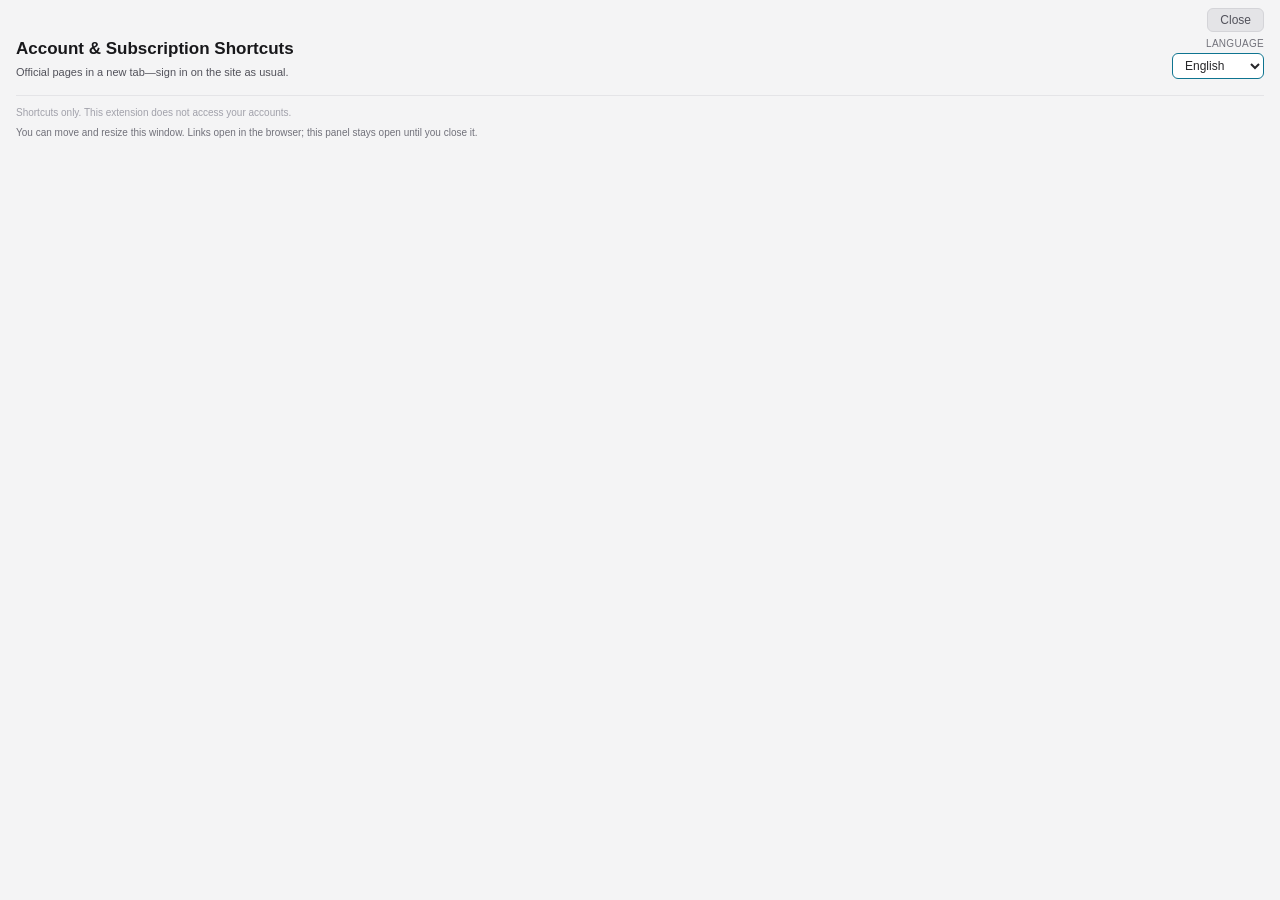
==== panel.html @ a591901f "feat: movable panel window instead of toolbar popup (v0.2.0) Made-with: Cursor" ====
<!DOCTYPE html>
<html lang="en">
<head>
  <meta charset="UTF-8">
  <meta name="viewport" content="width=device-width, initial-scale=1.0">
  <title>Account &amp; Subscription Shortcuts</title>
  <link rel="stylesheet" href="panel.css">
</head>
<body>
  <div class="container">
    <div class="window-toolbar">
      <button type="button" id="btnClose" class="btn-close" data-i18n="closeWindow">Close</button>
    </div>

    <header>
      <div class="header-row">
        <div>
          <h1 data-i18n="title">Account &amp; Subscription Shortcuts</h1>
          <p class="subtitle" data-i18n="subtitle">Official pages in a new tab—sign in on the site as usual.</p>
        </div>
        <div class="language-selector">
          <label for="languageSelect" class="language-label" data-i18n="language">Language</label>
          <select id="languageSelect" aria-label="Language">
            <option value="en">English</option>
            <option value="es">Español</option>
          </select>
        </div>
      </div>
    </header>

    <main id="shortcuts-root" aria-live="polite"></main>

    <footer>
      <p class="note" data-i18n="note">Shortcuts only. This extension does not access your accounts.</p>
      <p class="note note-secondary" data-i18n="windowHint">You can move and resize this window. Links open in the browser; this panel stays open until you close it.</p>
    </footer>
  </div>
  <script src="shortcuts-data.js"></script>
  <script src="panel.js"></script>
</body>
</html>
---- panel.css ----
* {
  margin: 0;
  padding: 0;
  box-sizing: border-box;
}

html {
  height: 100%;
}

body {
  min-width: 300px;
  min-height: 280px;
  height: 100%;
  overflow-y: auto;
  font-family: -apple-system, BlinkMacSystemFont, 'Segoe UI', Roboto, sans-serif;
  background: #f4f4f5;
  color: #27272a;
}

.container {
  padding: 8px 16px 12px;
  min-height: 100%;
}

.window-toolbar {
  display: flex;
  justify-content: flex-end;
  margin-bottom: 6px;
}

.btn-close {
  padding: 4px 12px;
  font-size: 12px;
  font-weight: 500;
  color: #52525b;
  background: #e4e4e7;
  border: 1px solid #d4d4d8;
  border-radius: 6px;
  cursor: pointer;
}

.btn-close:hover {
  background: #d4d4d8;
  color: #18181b;
}

.btn-close:focus {
  outline: none;
  box-shadow: 0 0 0 2px rgba(14, 116, 144, 0.35);
}

header {
  margin-bottom: 14px;
}

.header-row {
  display: flex;
  justify-content: space-between;
  align-items: flex-start;
  gap: 12px;
}

.header-row > div:first-child {
  flex: 1;
  min-width: 0;
}

.language-selector {
  display: flex;
  flex-direction: column;
  align-items: flex-end;
  gap: 4px;
  flex-shrink: 0;
}

.language-selector .language-label {
  font-size: 10px;
  color: #71717a;
  text-transform: uppercase;
  letter-spacing: 0.3px;
}

.language-selector select {
  padding: 4px 8px;
  border: 1px solid #0e7490;
  border-radius: 6px;
  font-size: 12px;
  background: #fff;
  color: #27272a;
  cursor: pointer;
  min-width: 92px;
}

.language-selector select:hover {
  border-color: #155e75;
}

.language-selector select:focus {
  outline: none;
  box-shadow: 0 0 0 2px rgba(14, 116, 144, 0.25);
}

header h1 {
  font-size: 17px;
  font-weight: 600;
  color: #18181b;
  margin-bottom: 6px;
  line-height: 1.25;
}

.subtitle {
  font-size: 11px;
  color: #52525b;
  line-height: 1.4;
}

.shortcut-section {
  margin-bottom: 14px;
}

.shortcut-section:last-of-type {
  margin-bottom: 10px;
}

.section-title {
  font-size: 11px;
  font-weight: 600;
  text-transform: uppercase;
  letter-spacing: 0.4px;
  color: #0e7490;
  margin-bottom: 8px;
  padding-bottom: 4px;
  border-bottom: 1px solid #e4e4e7;
}

.shortcut-list {
  display: flex;
  flex-direction: column;
  gap: 6px;
}

.btn-shortcut {
  display: flex;
  align-items: center;
  width: 100%;
  padding: 10px 12px;
  border: 1px solid #e4e4e7;
  border-radius: 8px;
  font-size: 13px;
  font-weight: 500;
  text-align: left;
  cursor: pointer;
  background: #fff;
  color: #18181b;
  transition: background 0.12s ease, border-color 0.12s ease, box-shadow 0.12s ease;
}

.btn-shortcut:hover {
  background: #f0fdfa;
  border-color: #99f6e4;
  box-shadow: 0 2px 6px rgba(15, 118, 110, 0.08);
}

.btn-shortcut:active {
  background: #ccfbf1;
}

.btn-shortcut:focus {
  outline: none;
  box-shadow: 0 0 0 2px rgba(14, 116, 144, 0.35);
}

footer {
  margin-top: 8px;
  padding-top: 10px;
  border-top: 1px solid #e4e4e7;
}

.note {
  font-size: 10px;
  color: #a1a1aa;
  line-height: 1.45;
}

.note-secondary {
  margin-top: 6px;
  color: #71717a;
}
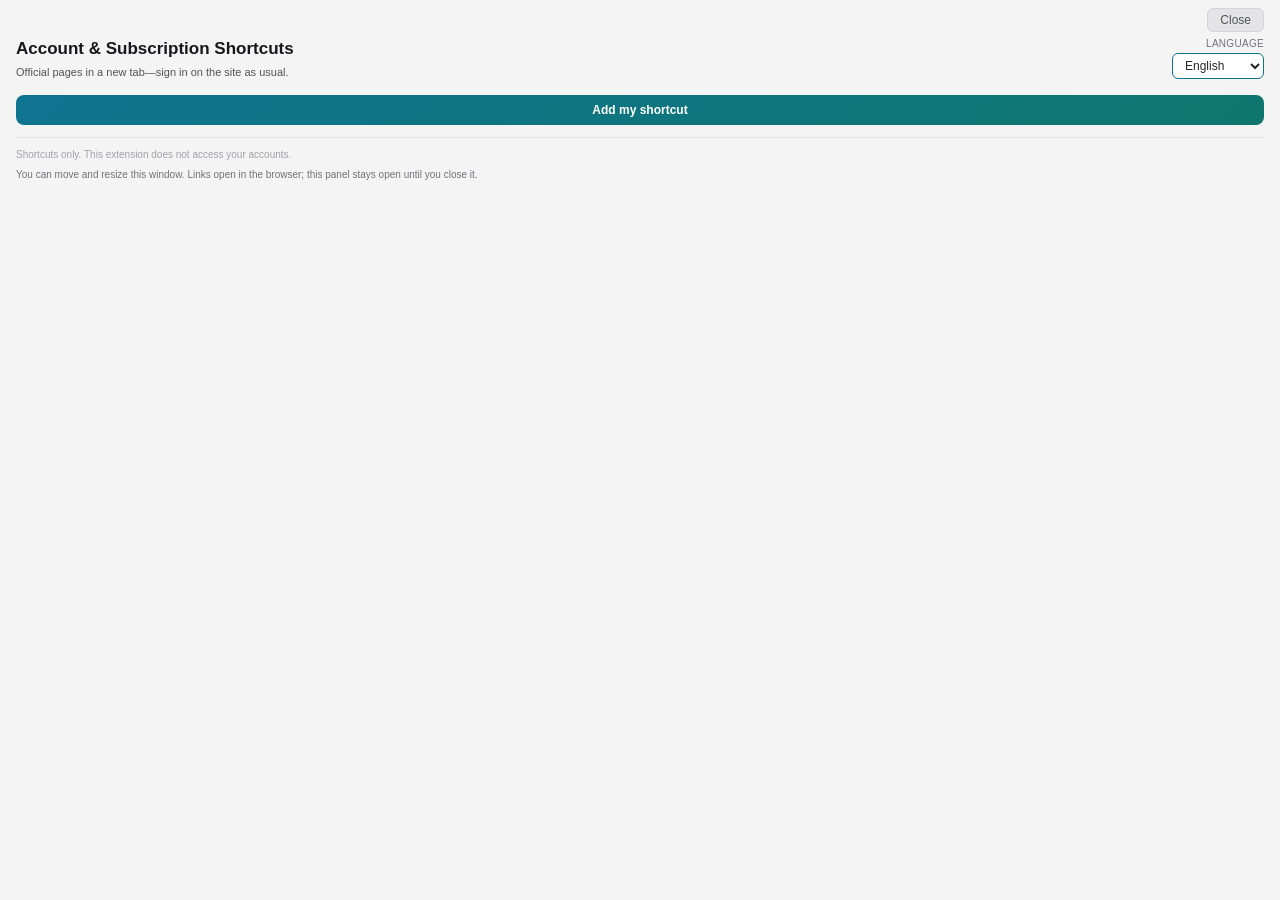
==== commit 8a59f345: "feat: user-defined shortcuts (add, edit, delete) stored locally (v0.3.0) Made-with: Cursor" ====
--- a/panel.html
+++ b/panel.html
@@ -28,6 +28,30 @@
       </div>
     </header>
 
+    <section class="personal-toolbar" aria-label="Personal shortcuts">
+      <button type="button" id="btnAddPersonal" class="btn-add-personal" data-i18n="addPersonal">Add my shortcut</button>
+      <div id="personalForm" class="personal-form hidden">
+        <h3 id="personalFormTitle" class="personal-form-title"></h3>
+        <div class="form-row">
+          <label for="personalLabel" id="labelForName" data-i18n="formLabel">Name</label>
+          <input type="text" id="personalLabel" autocomplete="off" maxlength="120" />
+        </div>
+        <div class="form-row">
+          <label for="personalUrl" id="labelForUrl" data-i18n="formUrl">URL</label>
+          <input type="url" id="personalUrl" inputmode="url" autocomplete="off" maxlength="2048" placeholder="https://…" />
+        </div>
+        <div class="form-row">
+          <label for="personalCategory" id="labelForCategory" data-i18n="formCategory">Section</label>
+          <select id="personalCategory" aria-describedby="labelForCategory"></select>
+        </div>
+        <p id="personalFormError" class="form-error" role="alert" hidden></p>
+        <div class="form-actions">
+          <button type="button" id="btnSavePersonal" class="btn-primary" data-i18n="savePersonal">Save</button>
+          <button type="button" id="btnCancelPersonal" class="btn-secondary" data-i18n="cancelForm">Cancel</button>
+        </div>
+      </div>
+    </section>
+
     <main id="shortcuts-root" aria-live="polite"></main>
 
     <footer>
--- a/panel.css
+++ b/panel.css
@@ -50,6 +50,174 @@
   box-shadow: 0 0 0 2px rgba(14, 116, 144, 0.35);
 }
 
+.personal-toolbar {
+  margin-bottom: 12px;
+}
+
+.hidden {
+  display: none !important;
+}
+
+.btn-add-personal {
+  width: 100%;
+  padding: 8px 12px;
+  font-size: 12px;
+  font-weight: 600;
+  color: #fff;
+  background: linear-gradient(135deg, #0e7490 0%, #0f766e 100%);
+  border: none;
+  border-radius: 8px;
+  cursor: pointer;
+}
+
+.btn-add-personal:hover {
+  filter: brightness(1.05);
+}
+
+.btn-add-personal:focus {
+  outline: none;
+  box-shadow: 0 0 0 2px rgba(14, 116, 144, 0.45);
+}
+
+.personal-form {
+  margin-top: 10px;
+  padding: 12px;
+  background: #fff;
+  border: 1px solid #e4e4e7;
+  border-radius: 10px;
+}
+
+.personal-form-title {
+  font-size: 13px;
+  font-weight: 600;
+  color: #18181b;
+  margin-bottom: 10px;
+}
+
+.form-row {
+  display: flex;
+  flex-direction: column;
+  gap: 4px;
+  margin-bottom: 10px;
+}
+
+.form-row label {
+  font-size: 11px;
+  font-weight: 500;
+  color: #52525b;
+}
+
+.form-row input,
+.form-row select {
+  padding: 8px 10px;
+  border: 1px solid #d4d4d8;
+  border-radius: 6px;
+  font-size: 13px;
+  font-family: inherit;
+}
+
+.form-row input:focus,
+.form-row select:focus {
+  outline: none;
+  border-color: #0e7490;
+  box-shadow: 0 0 0 2px rgba(14, 116, 144, 0.2);
+}
+
+.form-error {
+  font-size: 11px;
+  color: #b91c1c;
+  margin-bottom: 8px;
+}
+
+.form-actions {
+  display: flex;
+  gap: 8px;
+  flex-wrap: wrap;
+}
+
+.btn-primary {
+  padding: 8px 14px;
+  font-size: 12px;
+  font-weight: 600;
+  color: #fff;
+  background: #0e7490;
+  border: none;
+  border-radius: 6px;
+  cursor: pointer;
+}
+
+.btn-primary:hover {
+  background: #155e75;
+}
+
+.btn-primary:focus {
+  outline: none;
+  box-shadow: 0 0 0 2px rgba(14, 116, 144, 0.4);
+}
+
+.btn-secondary {
+  padding: 8px 14px;
+  font-size: 12px;
+  font-weight: 500;
+  color: #52525b;
+  background: #f4f4f5;
+  border: 1px solid #d4d4d8;
+  border-radius: 6px;
+  cursor: pointer;
+}
+
+.btn-secondary:hover {
+  background: #e4e4e7;
+}
+
+.user-shortcut-row {
+  display: flex;
+  gap: 6px;
+  align-items: stretch;
+}
+
+.user-shortcut-row .btn-shortcut-user {
+  flex: 1;
+  min-width: 0;
+  border-left: 3px solid #0e7490;
+}
+
+.user-shortcut-actions {
+  display: flex;
+  flex-direction: column;
+  gap: 4px;
+  flex-shrink: 0;
+}
+
+.btn-icon-tiny {
+  padding: 4px 8px;
+  font-size: 11px;
+  font-weight: 500;
+  line-height: 1.2;
+  color: #52525b;
+  background: #fff;
+  border: 1px solid #d4d4d8;
+  border-radius: 6px;
+  cursor: pointer;
+  white-space: nowrap;
+}
+
+.btn-icon-tiny:hover {
+  background: #f4f4f5;
+  color: #18181b;
+}
+
+.btn-icon-tiny.danger:hover {
+  background: #fef2f2;
+  color: #b91c1c;
+  border-color: #fecaca;
+}
+
+.btn-icon-tiny:focus {
+  outline: none;
+  box-shadow: 0 0 0 2px rgba(14, 116, 144, 0.25);
+}
+
 header {
   margin-bottom: 14px;
 }
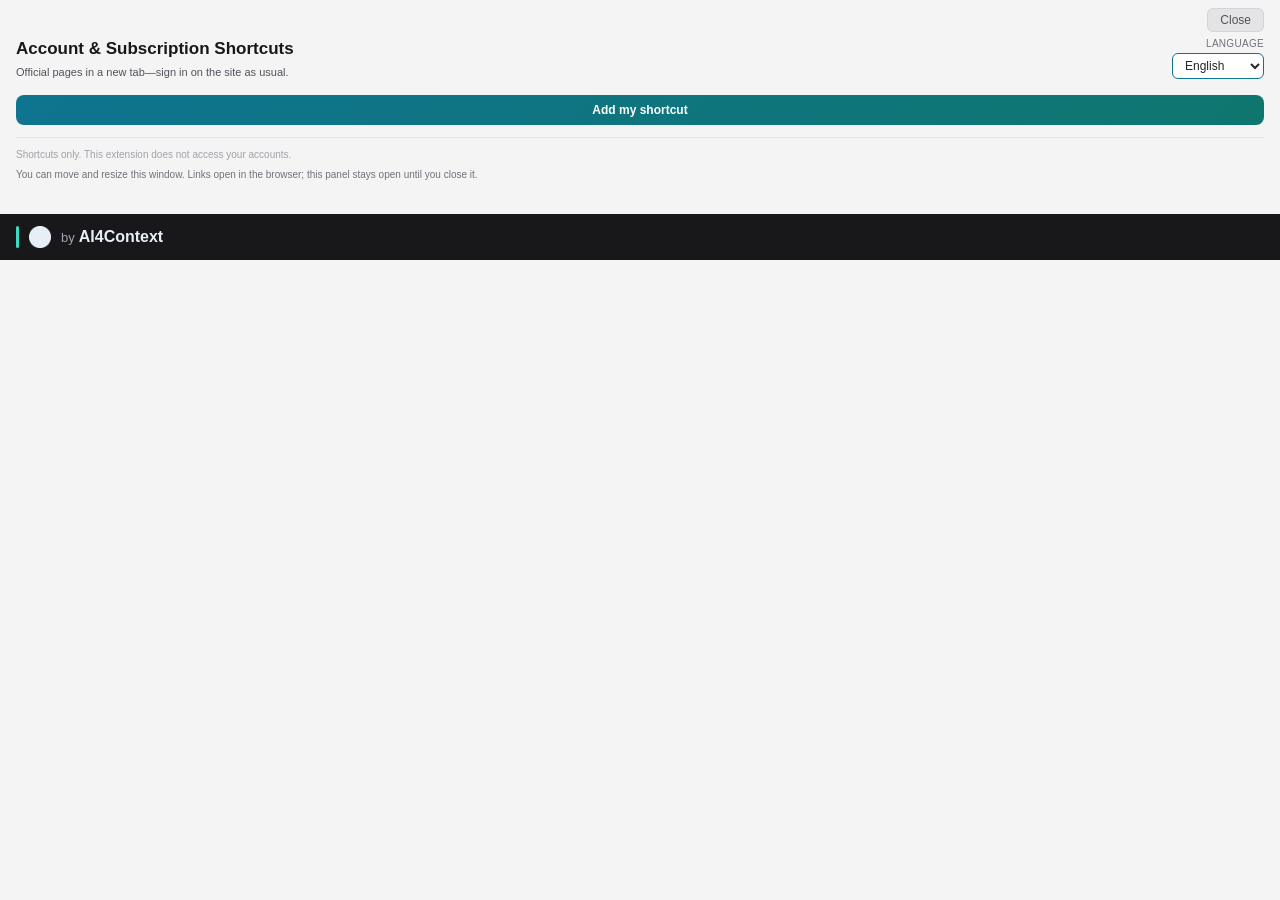
==== commit 28e4db6e: "feat: AI4Context creator footer in panel (v0.3.4) EB-variant strip (accent + mark + by/por) linking " ====
--- a/panel.html
+++ b/panel.html
@@ -57,6 +57,28 @@
     <footer>
       <p class="note" data-i18n="note">Shortcuts only. This extension does not access your accounts.</p>
       <p class="note note-secondary" data-i18n="windowHint">You can move and resize this window. Links open in the browser; this panel stays open until you close it.</p>
+      <p class="extension-version" id="extensionVersion"></p>
+      <a
+        class="a4c-brand-footer a4c-brand-footer--strip"
+        id="a4c-brand-footer"
+        href="https://ai4context.com/"
+        target="_blank"
+        rel="noopener noreferrer"
+      >
+        <span class="a4c-brand-footer__accent" aria-hidden="true"></span>
+        <img
+          class="a4c-brand-footer__mark"
+          src="brand/mark-ai4context.png"
+          width="22"
+          height="22"
+          alt=""
+          decoding="async"
+        />
+        <span class="a4c-brand-footer__copy">
+          <span class="a4c-brand-footer__by"><span id="a4c-brand-by-prefix">by</span></span>
+          <strong class="a4c-brand-footer__name">AI4Context</strong>
+        </span>
+      </a>
     </footer>
   </div>
   <script src="shortcuts-data.js"></script>
--- a/panel.css
+++ b/panel.css
@@ -355,3 +355,75 @@
   margin-top: 6px;
   color: #71717a;
 }
+
+.extension-version {
+  margin-top: 10px;
+  padding-top: 8px;
+  border-top: 1px solid #f4f4f5;
+  font-size: 9px;
+  color: #d4d4d8;
+  text-align: center;
+  letter-spacing: 0.04em;
+  font-variant-numeric: tabular-nums;
+  user-select: none;
+}
+
+/* AI4Context footer — EB variant; dark strip so light mark asset reads on light panel */
+footer .a4c-brand-footer--strip {
+  display: flex;
+  align-items: center;
+  gap: 10px;
+  width: calc(100% + 32px);
+  margin: 12px -16px -12px;
+  padding: 12px 16px;
+  box-sizing: border-box;
+  background: #18181b;
+  color: #e8eef7;
+  text-decoration: none;
+  font-family: inherit;
+  line-height: 1.2;
+}
+
+footer .a4c-brand-footer--strip:hover {
+  opacity: 0.94;
+}
+
+footer .a4c-brand-footer--strip:focus-visible {
+  outline: 2px solid #2dd4bf;
+  outline-offset: 2px;
+}
+
+footer .a4c-brand-footer__accent {
+  width: 3px;
+  align-self: stretch;
+  min-height: 22px;
+  background: #3dd9c0;
+  border-radius: 2px;
+  flex-shrink: 0;
+}
+
+footer .a4c-brand-footer__mark {
+  height: 22px;
+  width: auto;
+  display: block;
+  flex-shrink: 0;
+}
+
+footer .a4c-brand-footer__copy {
+  display: inline-flex;
+  align-items: baseline;
+  gap: 4px;
+  flex-wrap: wrap;
+}
+
+footer .a4c-brand-footer__by {
+  font-size: 13px;
+  font-weight: 400;
+  color: #a1a1aa;
+}
+
+footer .a4c-brand-footer__name {
+  font-size: 16px;
+  font-weight: 700;
+  color: #e8eef7;
+}
